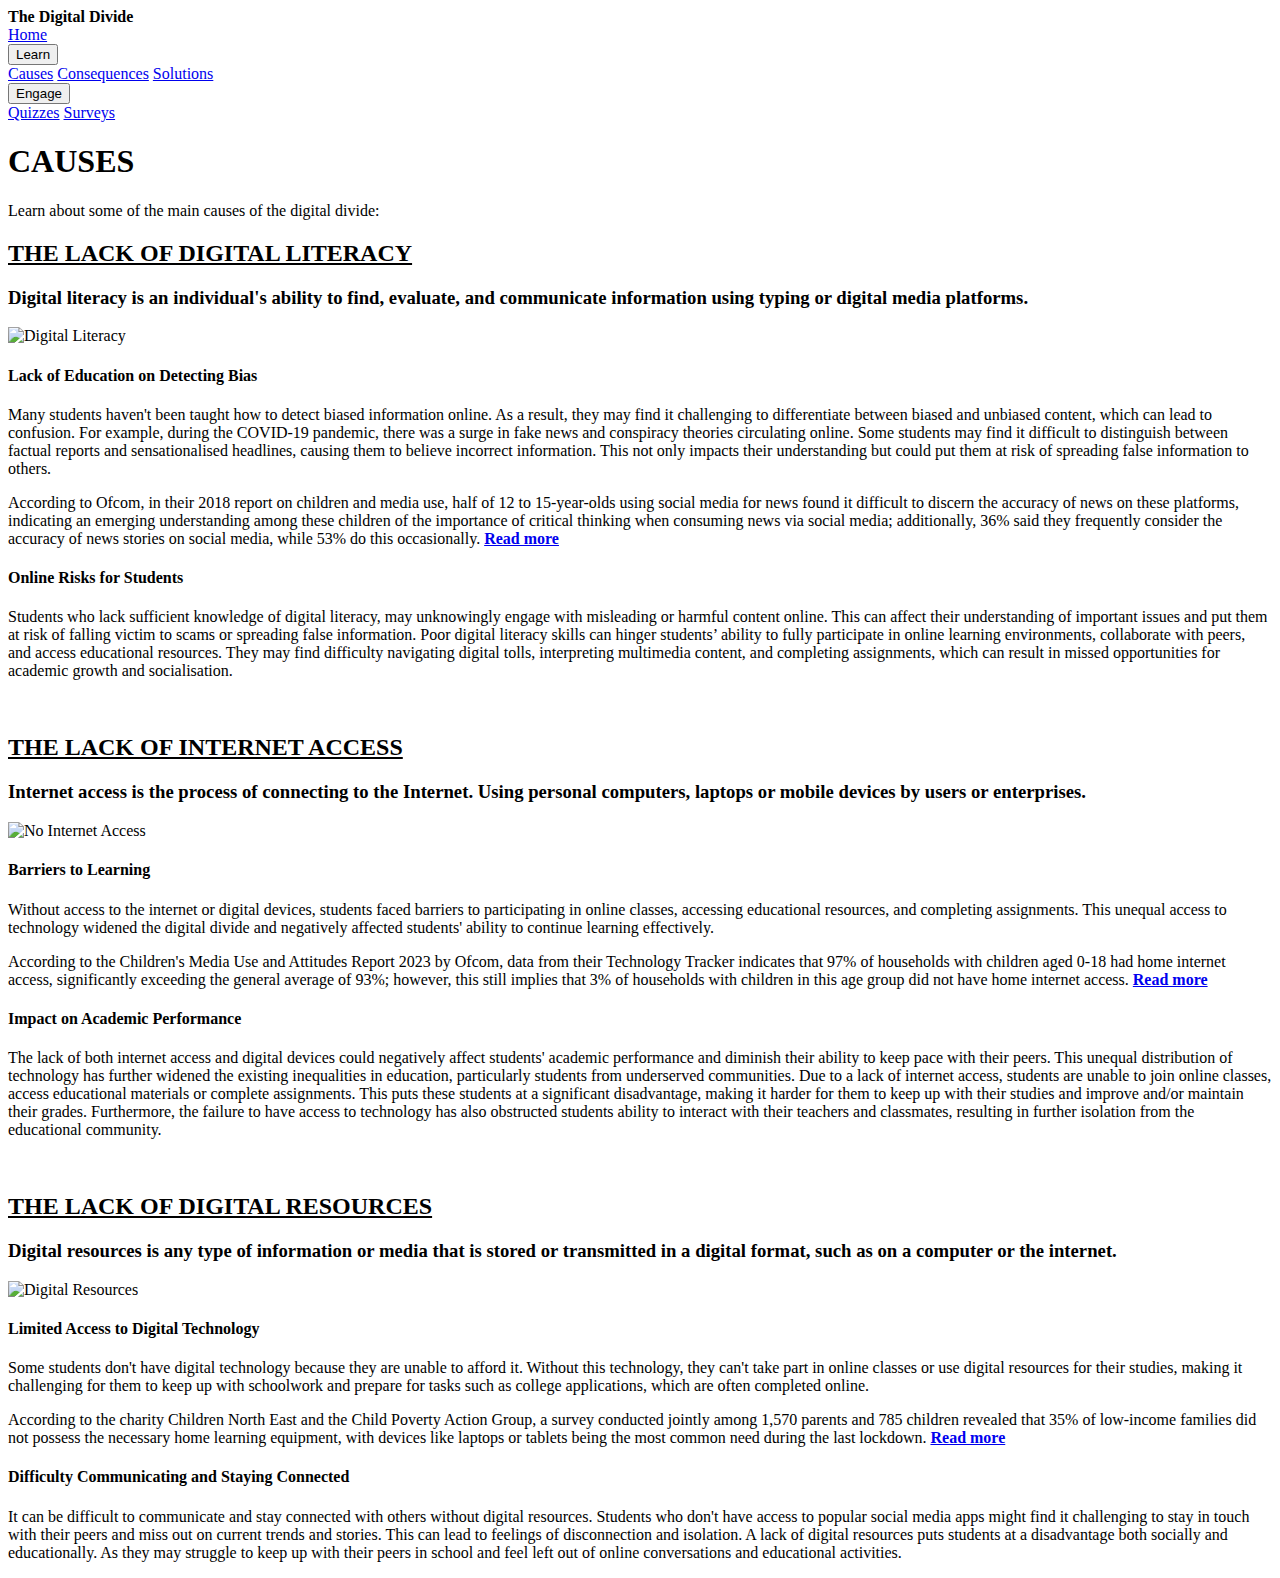
==== causes.html @ 8b521abb "Add files via upload" ====
<!DOCTYPE html>
<html>
<head>
<meta name="viewport"
	content="width=device-width,
	initial-scale=1">
<link rel="stylesheet" href="causes.css">
<script src="title.js"></script>
</head>
<body>

<!--			Navigation Bar			-->
<div class="navbar">
        <div class="navbar-title"><b>The Digital Divide</b></div>
        <a href="index.html">Home</a>
        <div class="subnav">
            <button class="subnavbtn">Learn</button>
            <div class="subnav-content">
                <a href="causes.html">Causes</a>
                <a href="consequences.html">Consequences</a>
                <a href="solutions.html">Solutions</a>
            </div>
        </div>
        <div class="subnav">
            <button class="subnavbtn">Engage</button>
            <div class="subnav-content">
                <a href="quizzes.html">Quizzes</a>
                <a href="surveys.html">Surveys</a>
            </div>
        </div>
</div>

<!--		Heading		-->
<h1>CAUSES</h1>
<div class="causes-sub">
Learn about some of the main causes of the digital divide:
</div>

<div class="main">

    <h2><u>THE LACK OF DIGITAL LITERACY</u></h2>
    <h3>Digital literacy is an individual's ability to find, evaluate, and communicate information using typing or digital media platforms.</h3>
    <img src="digitalliteracy.jpg" alt="Digital Literacy" style="height:400px">
    
    <h4><b>Lack of Education on Detecting Bias</b></h4>
	<p>Many students haven't been taught how to detect biased information online. As a result, they may find it challenging to differentiate between biased and unbiased content, which can lead to confusion. For example, during the COVID-19 pandemic, there was a surge in fake news and conspiracy theories circulating online. Some students may find it difficult to distinguish between factual reports and sensationalised headlines, causing them to believe incorrect information. This not only impacts their understanding but could put them at risk of spreading false information to others.</p>
	<div class="fact-box">
		According to Ofcom, in their 2018 report on children and media use, half of 12 to 15-year-olds using social media for news found it difficult to discern the accuracy of news on these platforms, indicating an emerging understanding among these children of the importance of critical thinking when consuming news via social media; additionally, 36% said they frequently consider the accuracy of news stories on social media, while 53% do this occasionally.
		<b><a href= "https://www.ofcom.org.uk/__data/assets/pdf_file/0024/134907/children-and-parents-media-use-and-attitudes-2018.pdf"> Read more</a></b>
	</div>
    <h4><b>Online Risks for Students</b></h4>
	<p>Students who lack sufficient knowledge of digital literacy, may unknowingly engage with misleading or harmful content online. This can affect their understanding of important issues and put them at risk of falling victim to scams or spreading false information. Poor digital literacy skills can hinger students’ ability to fully participate in online learning environments, collaborate with peers, and access educational resources. They may find difficulty navigating digital tolls, interpreting multimedia content, and completing assignments, which can result in missed opportunities for academic growth and socialisation.</p>
	    
    <br>
    
    <h2><u>THE LACK OF INTERNET ACCESS</u></h2>
    <h3>Internet access is the process of connecting to the Internet. Using personal computers, laptops or mobile devices by users or enterprises.</h3>
    <img src="nointernetaccess.jpg" alt="No Internet Access" style="height:300px">
 
 	<h4><b>Barriers to Learning</b></h4>
 		<p>Without access to the internet or digital devices, students faced barriers to participating in online classes, accessing educational resources, and completing assignments. This unequal access to technology widened the digital divide and negatively affected students' ability to continue learning effectively.</p>
 	<div class="fact-box">
 		According to the Children's Media Use and Attitudes Report 2023 by Ofcom, data from their Technology Tracker indicates that 97% of households with children aged 0-18 had home internet access, significantly exceeding the general average of 93%; however, this still implies that 3% of households with children in this age group did not have home internet access.
 		<b><a href= "https://www.ofcom.org.uk/__data/assets/pdf_file/0027/255852/childrens-media-use-and-attitudes-report-2023.pdf"> Read more</a></b>
 	</div>
 	<h4><b>Impact on Academic Performance</b></h4>
	<p>The lack of both internet access and digital devices could negatively affect students' academic performance and diminish their ability to keep pace with their peers. This unequal distribution of technology has further widened the existing inequalities in education, particularly students from underserved communities. Due to a lack of internet access, students are unable to join online classes, access educational materials or complete assignments. This puts these students at a significant disadvantage, making it harder for them to keep up with their studies and improve and/or maintain their grades. Furthermore, the failure to have access to technology has also obstructed students ability to interact with their teachers and classmates, resulting in further isolation from the educational community.</p>

	<br>
	
	<h2><u>THE LACK OF DIGITAL RESOURCES</u></h2>
    <h3>Digital resources is any type of information or media that is stored or transmitted in a digital format, such as on a computer or the internet.</h3>
    <img src="digitalresources.jpg" alt="Digital Resources" style="height:400px">
    
   	<h4><b>Limited Access to Digital Technology</b></h4>
   		<p>Some students don't have digital technology because they are unable to afford it. Without this technology, they can't take part in online classes or use digital resources for their studies, making it challenging for them to keep up with schoolwork and prepare for tasks such as college applications, which are often completed online.
   	<div class="fact-box">
   		According to the charity Children North East and the Child Poverty Action Group, a survey conducted jointly among 1,570 parents and 785 children revealed that 35% of low-income families did not possess the necessary home learning equipment, with devices like laptops or tablets being the most common need during the last lockdown.
   		<b><a href= "https://children-ne.org.uk/more-than-a-third-of-low-income-families-missing-out-on-digital-resources-our-new-report-shows/"> Read more</a></b>
   </div>
   	<h4><b>Difficulty Communicating and Staying Connected</b></h4>
   		<p>It can be difficult to communicate and stay connected with others without digital resources. Students who don't have access to popular social media apps might find it challenging to stay in touch with their peers and miss out on current trends and stories. This can lead to feelings of disconnection and isolation. A lack of digital resources puts students at a disadvantage both socially and educationally. As they may struggle to keep up with their peers in school and feel left out of online conversations and educational activities.</p>
</div>


</body>
</html>
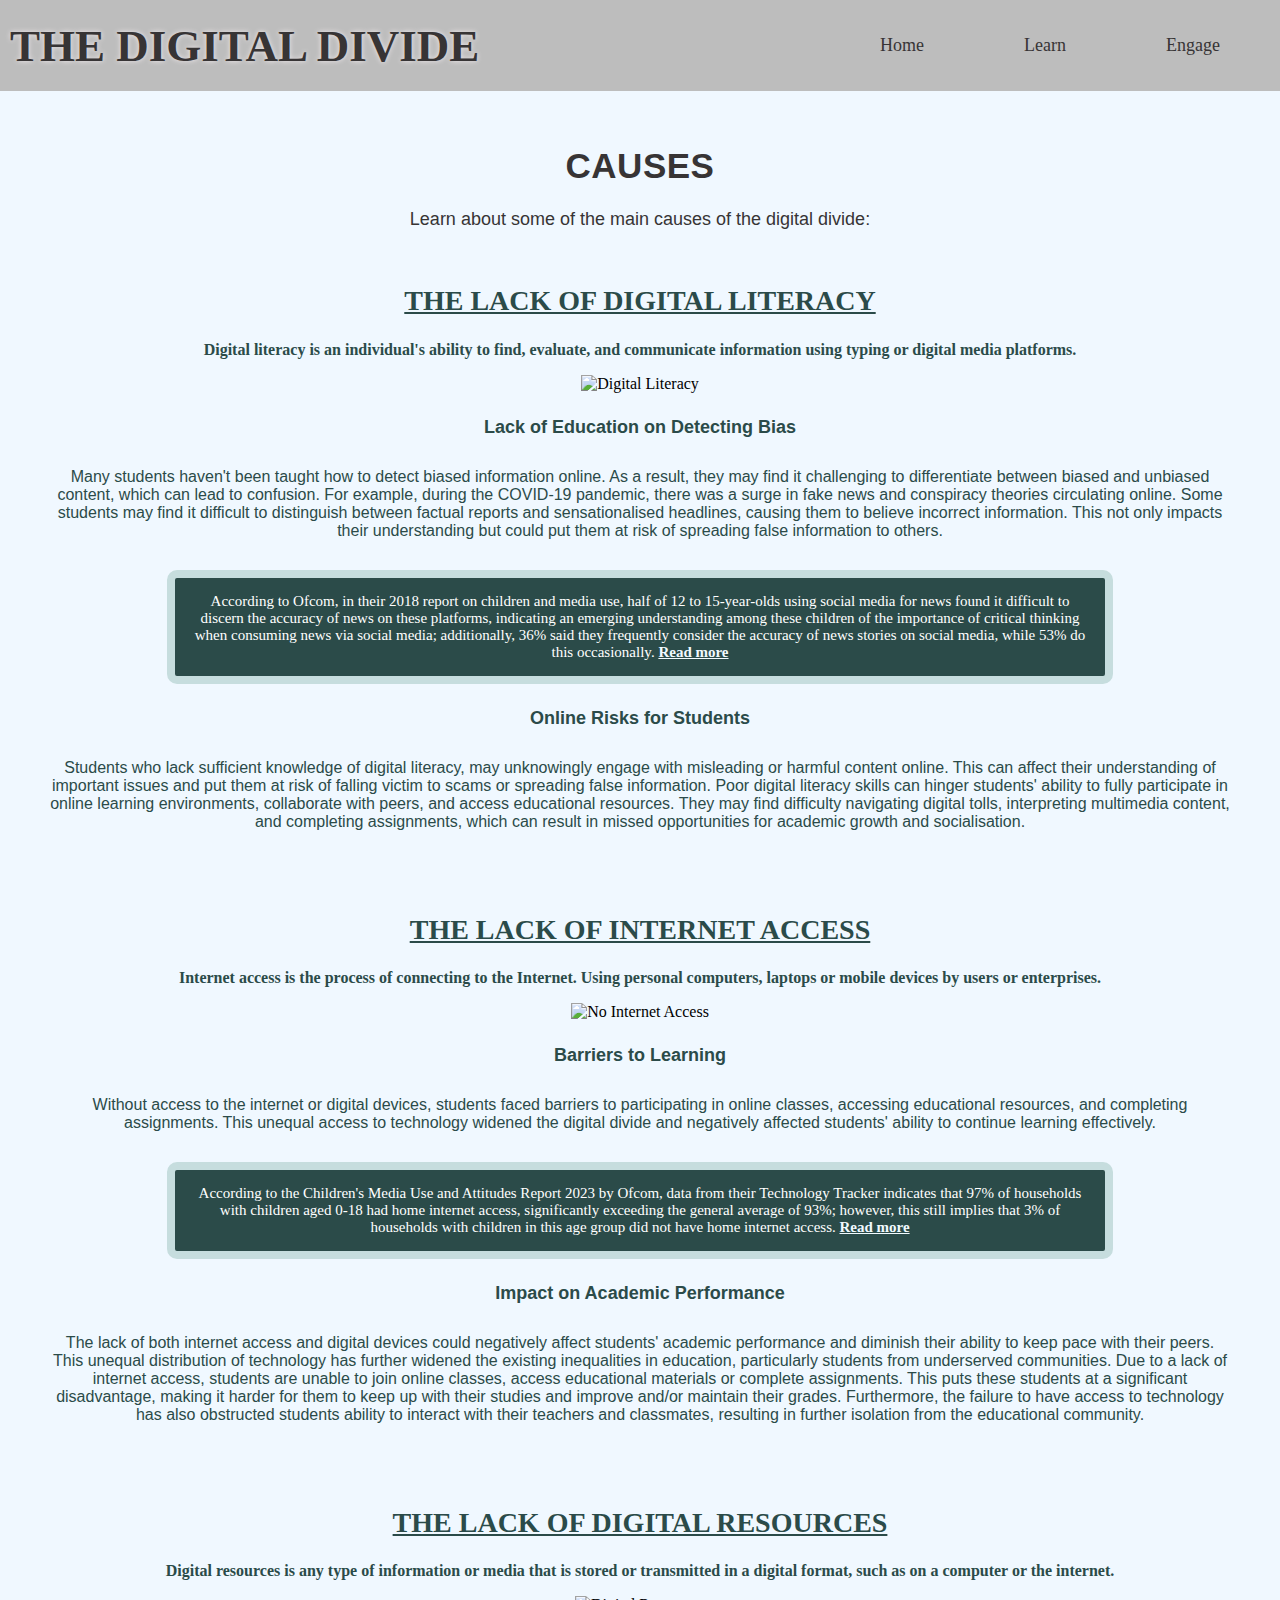
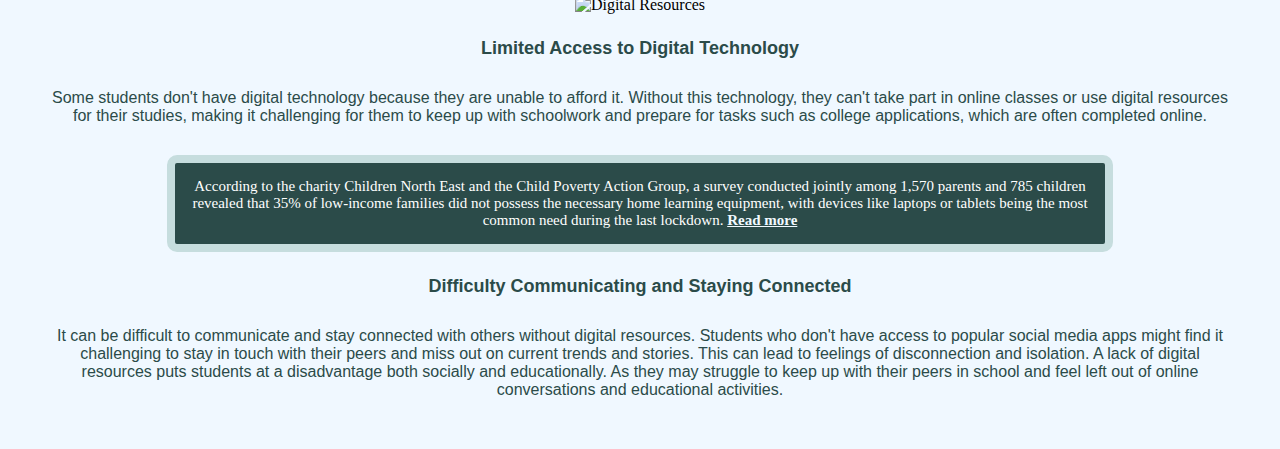
==== commit 10cb7243: "Add files via upload" ====
--- a/causes.html
+++ b/causes.html
@@ -36,8 +36,8 @@
 Learn about some of the main causes of the digital divide:
 </div>
 
+<!--		Main Content		-->
 <div class="main">
-
     <h2><u>THE LACK OF DIGITAL LITERACY</u></h2>
     <h3>Digital literacy is an individual's ability to find, evaluate, and communicate information using typing or digital media platforms.</h3>
     <img src="digitalliteracy.jpg" alt="Digital Literacy" style="height:400px">
@@ -49,7 +49,7 @@
 		<b><a href= "https://www.ofcom.org.uk/__data/assets/pdf_file/0024/134907/children-and-parents-media-use-and-attitudes-2018.pdf"> Read more</a></b>
 	</div>
     <h4><b>Online Risks for Students</b></h4>
-	<p>Students who lack sufficient knowledge of digital literacy, may unknowingly engage with misleading or harmful content online. This can affect their understanding of important issues and put them at risk of falling victim to scams or spreading false information. Poor digital literacy skills can hinger students’ ability to fully participate in online learning environments, collaborate with peers, and access educational resources. They may find difficulty navigating digital tolls, interpreting multimedia content, and completing assignments, which can result in missed opportunities for academic growth and socialisation.</p>
+	<p>Students who lack sufficient knowledge of digital literacy, may unknowingly engage with misleading or harmful content online. This can affect their understanding of important issues and put them at risk of falling victim to scams or spreading false information. Poor digital literacy skills can hinger students' ability to fully participate in online learning environments, collaborate with peers, and access educational resources. They may find difficulty navigating digital tolls, interpreting multimedia content, and completing assignments, which can result in missed opportunities for academic growth and socialisation.</p>
 	    
     <br>
     
--- a/causes.css
+++ b/causes.css
@@ -0,0 +1,187 @@
+body, html {
+    height: 100%;
+    margin: 0;
+    background: #f0f8ff;
+	font-family: helvetica neue, serif;
+}
+
+.navbar {
+  overflow: hidden;
+  background-color: #bdbdbd;
+  align-items: center;
+  display: flex;
+  justify-content: flex-end;
+  padding: 10px;
+  z-index: 2;
+  
+}
+
+.navbar-title {
+	font-family: helvetica neue, serif;
+	font-size: 45px;
+	color: #373435;
+	margin-right: auto;
+	text-shadow: 0 0 5px #f4edf0;
+	text-transform: uppercase;
+}
+
+.navbar a {
+  float: left;
+  font-size: 18px;
+  color: #373435;
+  text-align: center;
+  padding: 12px 50px;
+  text-decoration: none;
+}
+
+.subnav {
+  float: left;
+  overflow: hidden;
+}
+
+.subnav .subnavbtn {
+  font-size: 18px; 
+  border: none;
+  outline: none;
+  color: #373435;
+  padding: 25px 50px;
+  background-color: inherit;
+  font-family: inherit;
+  margin: 0;
+}
+
+.navbar a:hover, .subnav:hover .subnavbtn {
+  background-color: #d3d3d3;
+}
+
+.subnav-content {
+  display: none;
+  position: absolute;
+  left: 0;
+  background-color: #373435;
+  width: 100%;
+  z-index: 1;
+}
+
+.subnav-content a {
+  float: right;
+  color: #f5f5f5;
+  text-decoration: none;
+  padding: 14px 16px;
+}
+
+.subnav-content a:hover {
+  background-color:#d3d3d3;
+  color: #373435;
+}
+
+.subnav:hover .subnav-content {
+  display: block;
+}
+
+@media screen and (max-width: 925px) {
+    .navbar {
+        flex-direction: column; 
+    }
+
+    .navbar a,
+    .subnav .subnavbtn {
+        padding: 12px 20px; 
+    }
+
+    .subnav-content {
+        background-color: #373435;
+    }
+
+    .subnav-content a {
+        float: none;
+        display: block;
+        text-align: left;
+    }
+}
+
+h1 {
+	font-family: trirong, sans-serif;
+	font-size: 35px;
+	color: #373435;
+	letter-spacing: 0.5px;
+	text-align: center;
+	margin-top: 55px;
+}
+
+.causes-sub {
+	font-family: trirong, sans-serif;
+	font-size: 18px;
+	color: #373435;
+	text-align: center;
+}
+
+.main {   
+  -ms-flex: 70%; 
+  flex: 70%;
+  background-color: #f0f8ff;
+  padding: 20px;
+  text-align: center;
+}
+
+h2 {
+	font-size:28px;
+	color: #2b4b49;
+	margin-top: 35px;
+	text-align: center;
+}
+
+h3 {
+	font-size:16px;
+	color: #2b4b49;
+	text-align: center;
+}
+
+.img {
+ 	background-color: #aaa;
+	width: 100%;
+	padding: 20px;
+	margin-left: 10px;
+}
+
+h4 {
+	font-family: trirong, sans-serif;
+	font-size: 18px;
+	color: #2b4b49;
+}
+
+p {
+	font-family: trirong, sans-serif;
+	font-size: 16px;
+	color: #2b4b49;
+  	margin: 30px;
+
+}
+
+.fact-box {
+	background-color: #2b4b49;
+	color: white;
+	width: 900px;
+	border: 8px solid #c6ddde;
+	border-radius: 10px;
+	padding: 15px;
+	margin: 0px auto;
+	font-size: 15px;
+}
+
+a {
+	color: #f1faff;
+}
+
+@media screen and (max-width: 1005px) {
+	.fact-box {
+		width: 90%;
+		margin: 0 auto;
+	}
+}
+
+@media screen and (max-width: 425px) {
+	h1, h2, h3, h4, p, .causes-sub, .fact-box {
+		font-size: 16px;
+	}
+}
